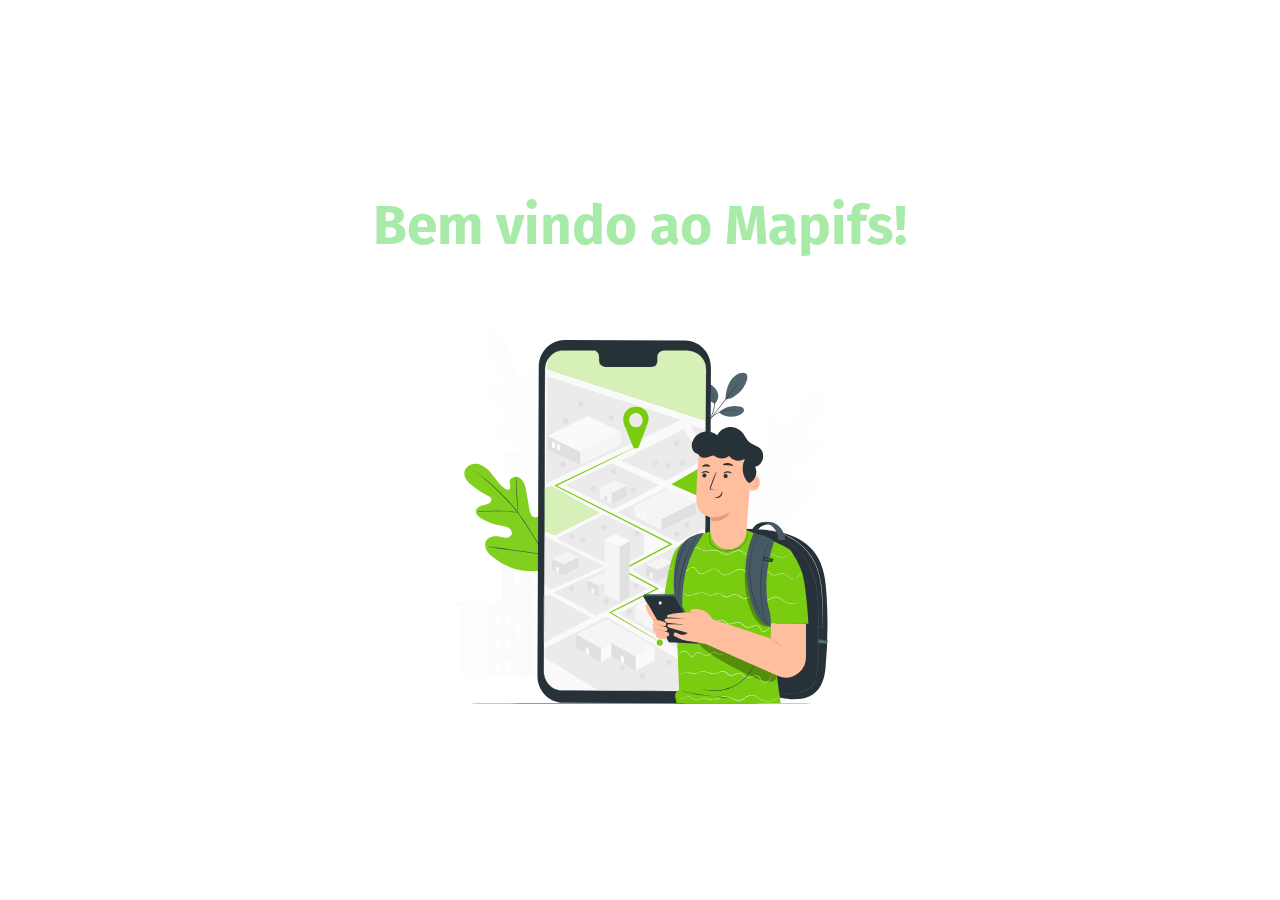
==== index.html @ 5e49df0f "Add files via upload" ====
<!DOCTYPE html>
<html lang="en">
<head>
    <meta charset="UTF-8">
    <meta http-equiv="X-UA-Compatible" content="IE=edge">
    <meta name="viewport" content="width=device-width, initial-scale=1.0">
    <meta http-equiv="refresh" content="3; url = mainPage.html" />
    <link rel="stylesheet" href="mainStyle.css">
    <title>Login</title>
</head>
<body>
    <div class="main-login">

        <div class="left-login">
            <h1>Bem vindo ao Mapifs!</h1>
            <img src="images/animacao.svg" class="left-login-image" alt="garoto com celular e plantas ao redor">

        </div>
        
    </div>

    </form>
</body>

</html>
---- mainStyle.css ----
@import url('https://fonts.googleapis.com/css2?family=Fira+Sans:ital,wght@0,400;1,600&display=swap');

@keyframes color {
    0%{
        background-color:  rgba(2, 110, 25, 1) ;
    }
    100%{
        background-color: rgba(2, 110, 25, 0);
    }
}

body{
    margin: 0;
    font-family: 'Fira Sans', sans-serif;
    animation: color 3.2s ease infinite;
}

body * {
    box-sizing: border-box;
}
.main-login{
    width: 100vw;
    height: 100vh; 
    display: flex;
    justify-content: center;
    align-items: center;
    padding: 7%;
   
}

.left-login{
    width: 50vw;
    height: 100vh;
    display: flex;
    justify-content: center;
    align-items: center;
    flex-direction: column;
    
}

.left-login > h1{
    font-size: 55px;
    color: rgb(168, 235, 168);

}

.right-login{
    width: 50vw;
    height: 100vh;
    display: flex;
    justify-content: center;
    align-items: center;
}

.card-login{
    width: 60%;
    display: flex;
    justify-content: center;
    align-items: center;
    flex-direction: column;
    padding: 30px 35px;
    background-color: #175C41;
    border-radius: 20px;
    box-shadow: 0px 10px 40px #092501fa;
   
}

.card-login > h1{
    color: rgb(149, 233, 149);
    font-weight: 800;
    margin: 0;
    margin: 20px;
}

.textfield{
    width: 100%;
    display: flex;
    flex-direction: column;
    align-items: flex-start;
    justify-content: center;
    margin: 10px 0px;
}

.textfield > input{
    width: 100%;
    border: none;
    border-radius: 10px;
    padding: 15px;
    background: #000000;
    color: #f0ffffde;
    font-size: 12pt;
    box-shadow: 0px 10px 40px #000000b7;
    box-sizing: border-box;
}

.textfield > label{
    color: rgb(255, 255, 255);
    margin-bottom: 10px;

}

.textfield > input::placeholder{
    color: white;

}

.button-login{
    width: 100%;
    padding: 16px 0px;
    margin: 25px;
    border: none;
    border-radius: 8px;
    outline: none;
    text-transform: uppercase;
    font-weight: 800;
    letter-spacing: 3px;
    color: white;
    background: green;
    cursor: pointer;
    box-shadow: 0px 10px 40px -12px rgb(11, 99, 3);

}

.left-login-image{
    width: 35vw;

}


@media only screen and (max-width: 950px){
    .card-login{
        width: 85%;
    }
}

@media only screen and (max-width: 600px){
    .main-login{
        flex-direction: column;

    }
    .left-login > h1{
        display: none;
    }

    .left-login{
        width: 100%;
        height: auto;
    }

    .right-login{
        width: 100%;
        height: auto;
    }
    .left-login-image{
        width: 50vw;
    }

    .card-login{
        width: 90%;
    }
}
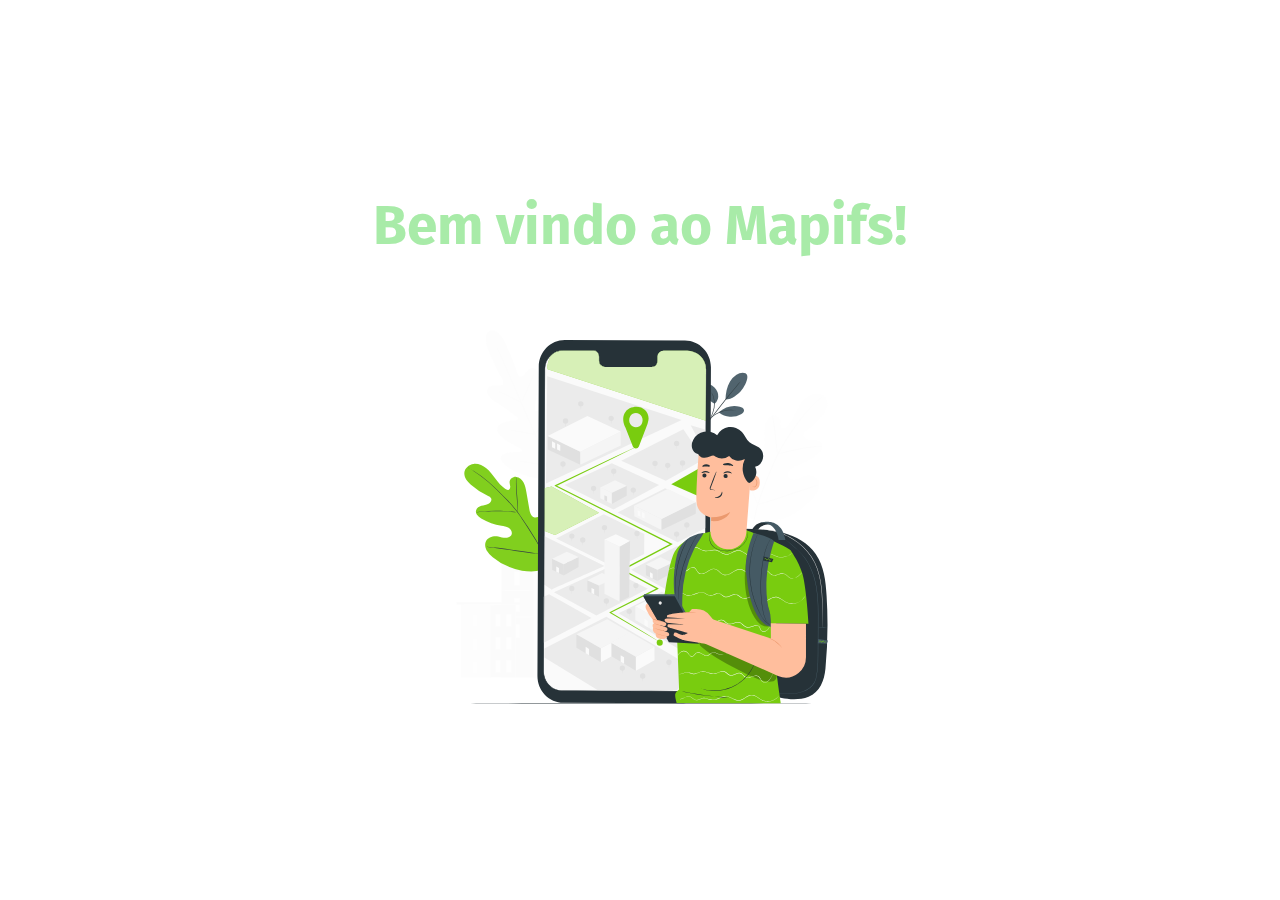
==== commit fe747e88: "adcionado favicon nas paginas" ====
--- a/index.html
+++ b/index.html
@@ -5,6 +5,7 @@
     <meta http-equiv="X-UA-Compatible" content="IE=edge">
     <meta name="viewport" content="width=device-width, initial-scale=1.0">
     <meta http-equiv="refresh" content="3; url = mainPage.html" />
+    <link rel="icon" href="./favicons/favicon-16x16.png">
     <link rel="stylesheet" href="mainStyle.css">
     <title>Login</title>
 </head>
